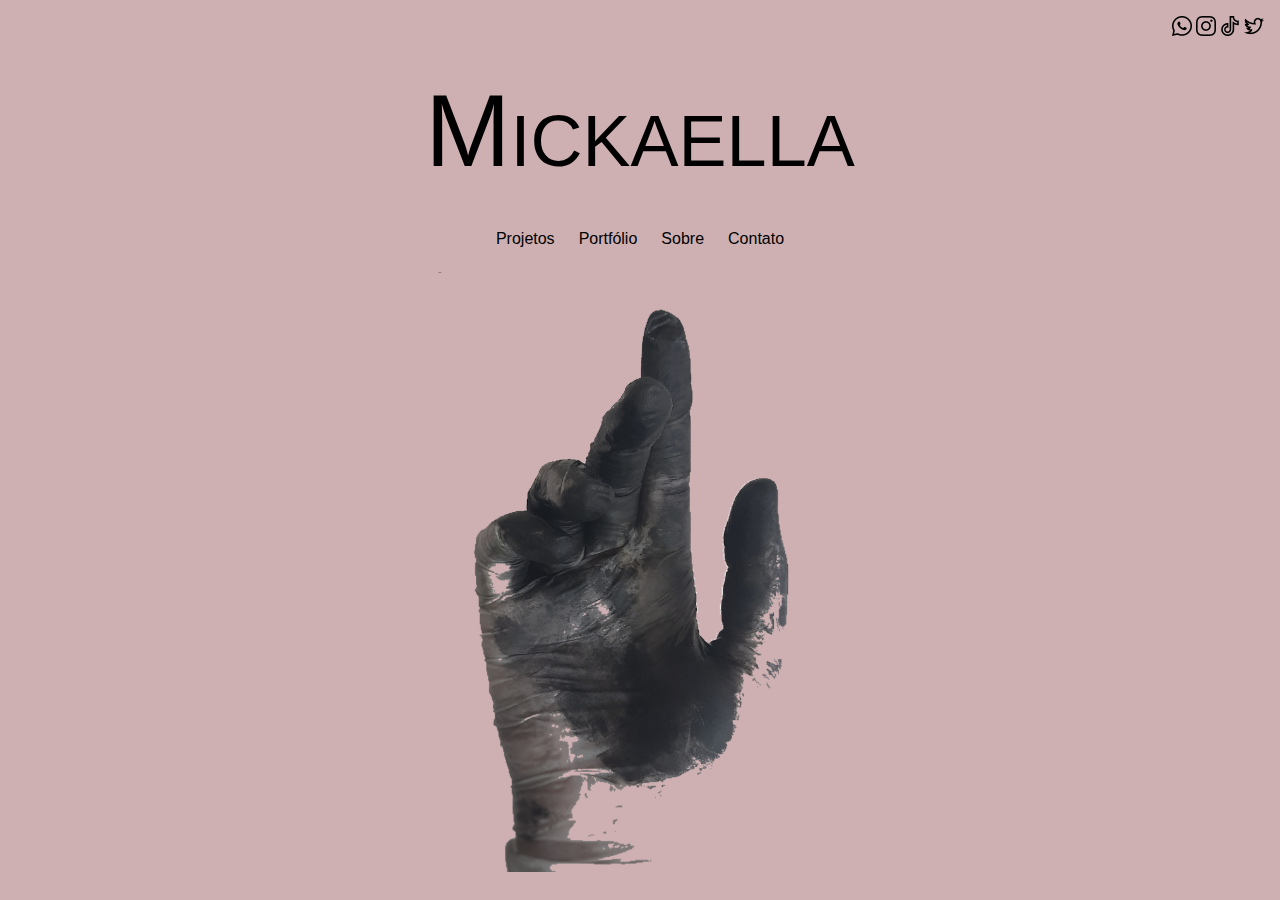
==== index.html @ f13980cb "fix" ====
<!DOCTYPE html>
<html lang="pr-br">
<head>
    <meta charset="UTF-8">
    <meta http-equiv="X-UA-Compatible" content="IE=edge">
    <meta name="viewport" content="width=device-width, initial-scale=1.0">
    <title>Mickaella</title>
    <link rel="shortcut icon" href="images/micka.ico" type="image/x-icon">
    <link rel="stylesheet" href="style/style.css">
</head>
<body>
    <header class="conteiner" id="header">
        <div class="right" id="social-media">
            <a href="https://api.whatsapp.com/send?phone=5528988160556&text=Ol%C3%A1!%20Gostaria%20de%20marcar%20um%20or%C3%A7amento%20%F0%9F%98%80" target="_blank"><img src="images/icon-whatsapp-g.png" alt="WhatsApp Link"></a>
            <a href="https://www.instagram.com/micka.tattoo/" target="_blank"><img src="images/icon-instagram-g.png" alt="Instagram Link"></a>
            <a href="https://www.tiktok.com/@catatonicclock" target="_blank"><img src="images/icon-tiktok-g.png" alt="TikTok Link">
            </a>
            <a href="https://twitter.com/catatonicclock" target="_blank"><img src="images/icon-twitter-g.png" alt="Twitter Link"></a>
        </div>

        <div class="center" id="logo">
            Mickaella
        </div>

        <nav class="left" id="nav">
            <button aria-label="Abrir Menu" id="btn-mobile" aria-haspopup="true" aria-controls="menu" aria-expanded="false">
                <span id="hamburger"></span>
            </button>
            <ul id="menu" role="menu">
                <li><a href="#">Projetos</a></li>
                <li><a href="#">Portfólio</a></li>
                <li><a href="about.html">Sobre</a></li>
                <li><a href="#">Contato</a></li>
            </ul>
        </nav>
    </header>

    <main>
        <img src="images/hand-1800.PNG" alt="">
    </main>

    <footer>

    </footer>

    <script src="js/file.js"></script>
</body>
</html>
---- style/style.css ----
@charset "UTF-8";

:root {
    --color01: #ceb0b2;
    --color02: black
    --color03:
}

body, ul {
    margin: 0px;
    padding: 0px;
    background-color: var(--color01);
    max-height: 100vh;
}

a {
    color: black;
    text-decoration: none;
    font-family: sans-serif;
}

a:hover {
    background-color: #bea1a398;
    border-radius: 5px;
}

#logo {
    margin: 0 -1rem;
    padding: 2rem;
    font-family: sans-serif;
    text-align: center;
    font-size: 8vw;
    font-variant: small-caps;
    background: #ceb0b2;
}

#header {
    box-sizing: border-box;
    /*height: 70px;*/
    padding: 1rem;
    /*display: flex;*/
    align-items: center;
    justify-content: space-between;
    background: #ceb0b2;
}

#nav {
    padding: 1rem;
    margin: -1rem;
    background: #ceb0b2;
}

#social-media {
    text-align: right;
    /*display: flex;
    gap: .5rem;*/
}

#menu {
    display: flex;
    list-style: none;
    gap: .5rem;
    margin: auto;
    justify-content: center;
    background-color: #ceb0b2;
}

#menu a {
    display: block;
    padding: .5rem;
}

#btn-mobile {
    display: none;
}

main {
    background-color: #ceb0b2;
    display: block;
    max-width: 1000px;
    min-width: 300px;
    margin: auto;
}

main img {
    width: 100%;
    max-width: 600px;
    display: block;
    margin: auto;
}

@media (max-width: 600px) {

    #header {
        display: flex;
    }

    #menu {
        display: block;
        position: absolute;
        width: 100%;
        top: 100px;
        right: 0px;
        background: rgba(0, 0, 0, .05);
        height: 0px;
        transition: .6s;
        z-index: 1000;
        visibility: hidden;
        overflow-y: hidden;
    }
    #nav.active #menu {
        height: calc(100vh - 100px);
        /*height: auto;*/
        visibility: visible;
        overflow-y: auto;
    }
    #menu a {
        padding: 1rem .5rem;
        margin: 0 1rem;
        border-bottom: 2px solid #ceb0b2;
    }
    #btn-mobile {
        display: flex;
        padding: .5rem 1rem;
        font-size: 1rem;
        border: none;
        background: none;
        cursor: pointer;
        gap: .5rem;
    }

    #hamburger {
        color: black;
        justify-content: left;
        border-top: 2px solid;
        width: 20px;
    }
    #hamburger::after, #hamburger::before {
        content: '';
        display: block;
        width: 20px;
        height: 2px;
        background: currentColor;
        margin-top: 5px;
        transition: .3s;
        position: relative;

    }
    #nav.active #hamburger {
        border-top-color: transparent;
    }

    #nav.active #hamburger::before {
        transform: rotate(135deg);
    }

    #nav.active #hamburger::after {
        transform: rotate(-135deg);
        top: -7px;
    }
}
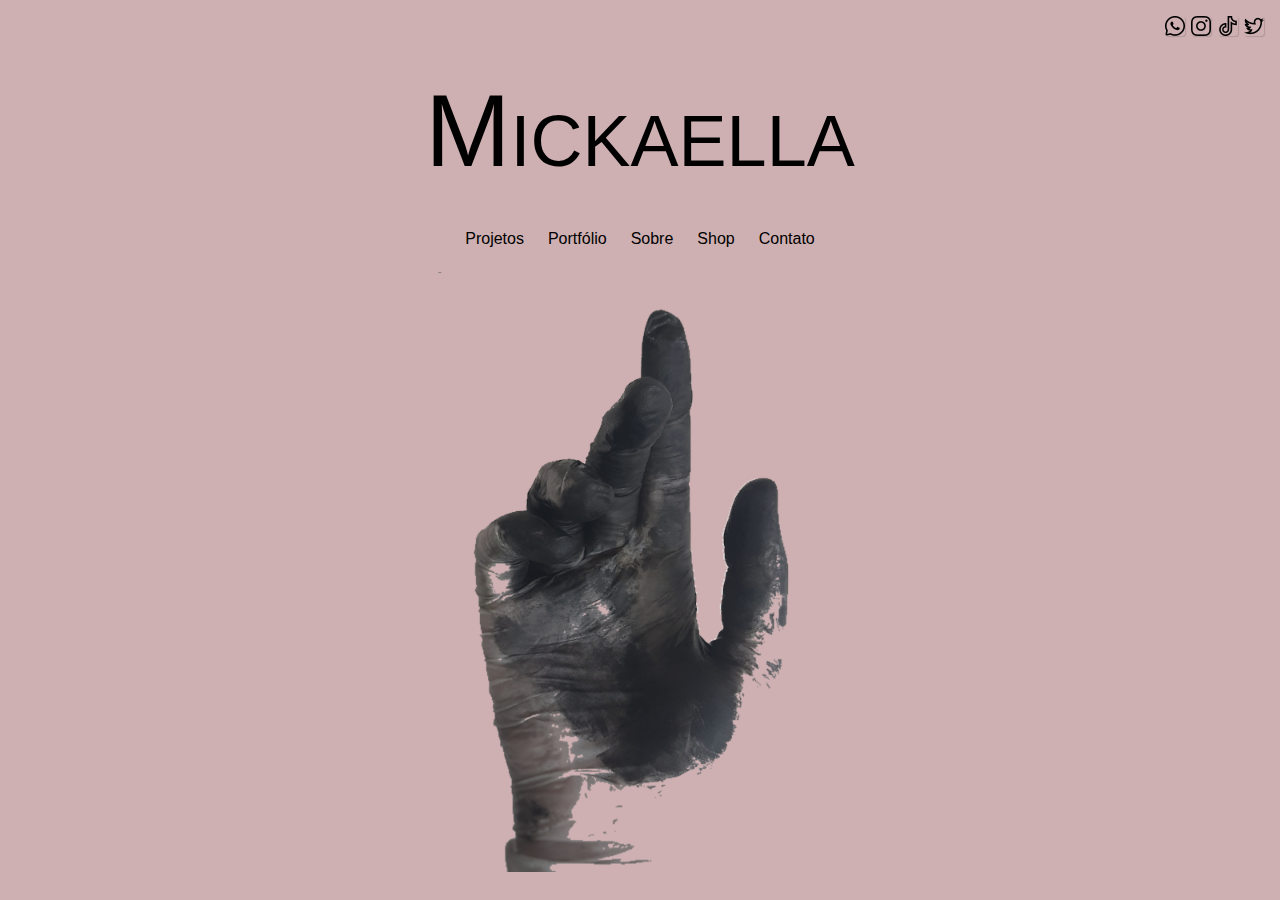
==== commit df942281: "image" ====
--- a/index.html
+++ b/index.html
@@ -9,20 +9,19 @@
     <link rel="stylesheet" href="style/style.css">
 </head>
 <body>
-    <header class="conteiner" id="header">
-        <div class="right" id="social-media">
+    <header id="header">
+        <div id="social-media">
             <a href="https://api.whatsapp.com/send?phone=5528988160556&text=Ol%C3%A1!%20Gostaria%20de%20marcar%20um%20or%C3%A7amento%20%F0%9F%98%80" target="_blank"><img src="images/icon-whatsapp-g.png" alt="WhatsApp Link"></a>
             <a href="https://www.instagram.com/micka.tattoo/" target="_blank"><img src="images/icon-instagram-g.png" alt="Instagram Link"></a>
-            <a href="https://www.tiktok.com/@catatonicclock" target="_blank"><img src="images/icon-tiktok-g.png" alt="TikTok Link">
-            </a>
+            <a href="https://www.tiktok.com/@catatonicclock" target="_blank"><img src="images/icon-tiktok-g.png" alt="TikTok Link"></a>
             <a href="https://twitter.com/catatonicclock" target="_blank"><img src="images/icon-twitter-g.png" alt="Twitter Link"></a>
         </div>
 
-        <div class="center" id="logo">
+        <div id="logo">
             Mickaella
         </div>
 
-        <nav class="left" id="nav">
+        <nav id="nav">
             <button aria-label="Abrir Menu" id="btn-mobile" aria-haspopup="true" aria-controls="menu" aria-expanded="false">
                 <span id="hamburger"></span>
             </button>
@@ -30,19 +29,17 @@
                 <li><a href="#">Projetos</a></li>
                 <li><a href="#">Portfólio</a></li>
                 <li><a href="about.html">Sobre</a></li>
+                <li><a href="#">Shop</a></li>
                 <li><a href="#">Contato</a></li>
             </ul>
         </nav>
     </header>
 
-    <main>
-        <img src="images/hand-1800.PNG" alt="">
+    <main id="main">
+        <img src="images/hand-1500.PNG" alt="">
     </main>
 
-    <footer>
+    <script src="js/file.js"></script>
 
-    </footer>
-
-    <script src="js/file.js"></script>
 </body>
 </html>--- a/style/style.css
+++ b/style/style.css
@@ -2,8 +2,14 @@
 
 :root {
     --color01: #ceb0b2;
-    --color02: black
+    --color02: 
     --color03:
+    --font01:
+    --font02: Arial, Helvetica, sans-serif;
+}
+
+:root {
+    --font01: arial, helvetica, sans-serif;
 }
 
 body, ul {
@@ -13,19 +19,30 @@
     max-height: 100vh;
 }
 
-a {
+#social-media, #menu a {
     color: black;
     text-decoration: none;
     font-family: sans-serif;
 }
 
-a:hover {
+/*#menu a {
+    color: black;
+    text-decoration: none;
+    font-family: sans-serif;
+}*/
+
+#social-media a:hover {
     background-color: #bea1a398;
     border-radius: 5px;
 }
 
+#menu a:hover {
+    background-color: #bea1a398;
+    border-radius: 5px;
+}
+
 #logo {
-    margin: 0 -1rem;
+    /*margin: 0 0rem;*/
     padding: 2rem;
     font-family: sans-serif;
     text-align: center;
@@ -56,6 +73,14 @@
     gap: .5rem;*/
 }
 
+#social-media img {
+    display: inline;
+    margin-left: 2px;
+    box-shadow: 1px 1px 1px 0px rgba(0, 0, 0, 0.137);
+
+    border-radius: 3px;
+}
+
 #menu {
     display: flex;
     list-style: none;
@@ -74,7 +99,7 @@
     display: none;
 }
 
-main {
+#main {
     background-color: #ceb0b2;
     display: block;
     max-width: 1000px;
@@ -82,7 +107,7 @@
     margin: auto;
 }
 
-main img {
+#main img {
     width: 100%;
     max-width: 600px;
     display: block;
@@ -158,4 +183,40 @@
         transform: rotate(-135deg);
         top: -7px;
     }
+}
+
+#header-about {
+    padding: 2rem;
+    font-family: sans-serif;
+    text-align: center;
+    font-size: 8vw;
+    font-variant: small-caps;
+}
+
+#header-about p{
+    font-size: 16px;
+}
+
+#header-about a {
+    color: black;
+    text-decoration: none;
+}
+
+#main-about {
+    padding: 0px 5px;
+    border-radius: 10px;
+    background-color: white;
+    font-family: sans-serif;
+    font-size: 1.5em;
+    margin: auto;
+    max-width: 350px;
+}
+
+section#img01 {
+
+    background-image: url(../images/historical.JPG);
+    background-repeat: no-repeat;
+    background-position: center center;
+    background-size: cover;
+    background-attachment: fixed;
 }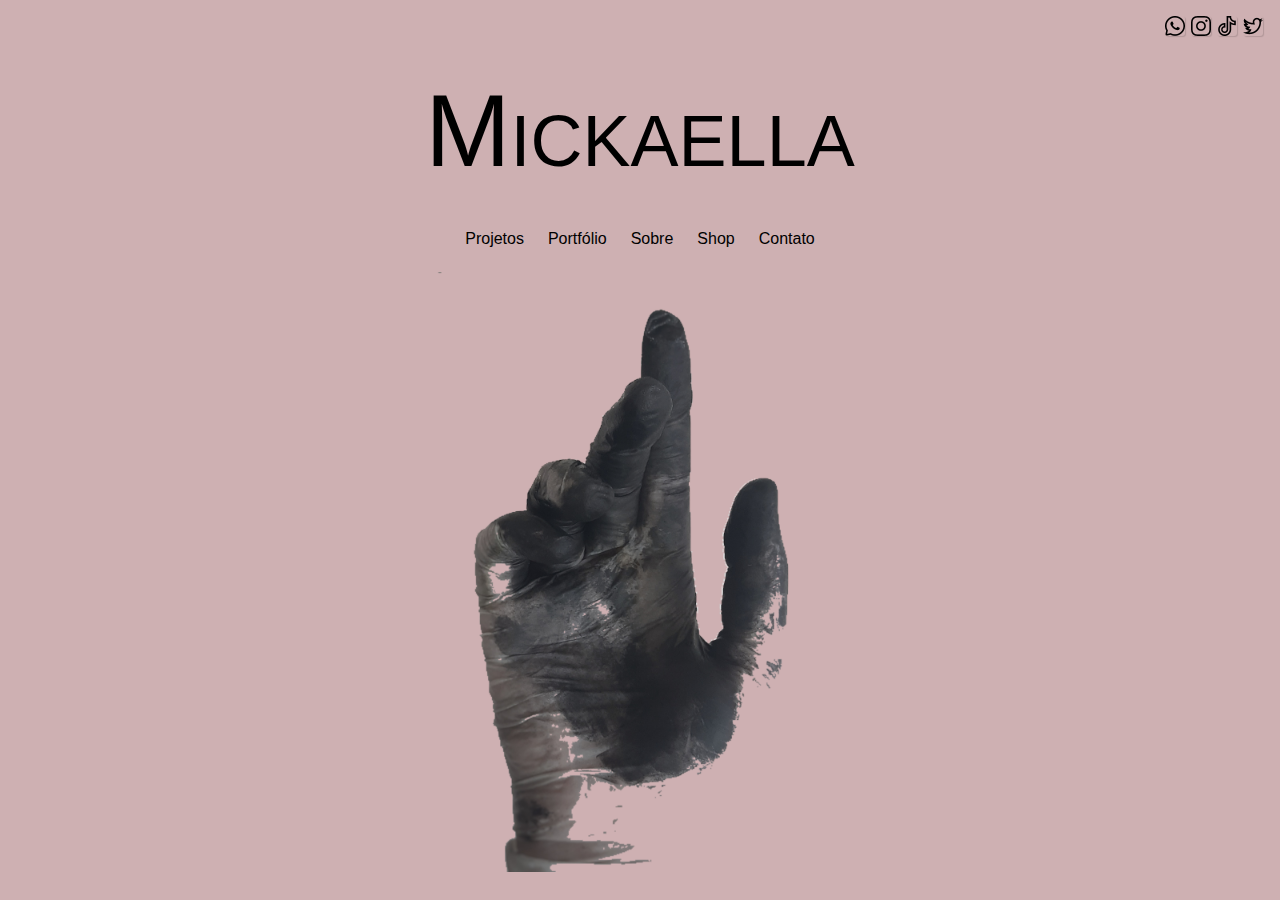
==== commit 4a01352e: "parallax" ====
--- a/index.html
+++ b/index.html
@@ -26,11 +26,11 @@
                 <span id="hamburger"></span>
             </button>
             <ul id="menu" role="menu">
-                <li><a href="#">Projetos</a></li>
+                <li><a href="projects.html">Projetos</a></li>
                 <li><a href="#">Portfólio</a></li>
                 <li><a href="about.html">Sobre</a></li>
                 <li><a href="#">Shop</a></li>
-                <li><a href="#">Contato</a></li>
+                <li><a href="contact.html">Contato</a></li>
             </ul>
         </nav>
     </header>
--- a/style/style.css
+++ b/style/style.css
@@ -17,6 +17,7 @@
     padding: 0px;
     background-color: var(--color01);
     max-height: 100vh;
+    
 }
 
 #social-media, #menu a {
@@ -75,9 +76,8 @@
 
 #social-media img {
     display: inline;
-    margin-left: 2px;
+    margin-right: 1.5px;
     box-shadow: 1px 1px 1px 0px rgba(0, 0, 0, 0.137);
-
     border-radius: 3px;
 }
 
@@ -105,6 +105,7 @@
     max-width: 1000px;
     min-width: 300px;
     margin: auto;
+    
 }
 
 #main img {
@@ -112,6 +113,7 @@
     max-width: 600px;
     display: block;
     margin: auto;
+    
 }
 
 @media (max-width: 600px) {
@@ -212,11 +214,43 @@
     max-width: 350px;
 }
 
-section#img01 {
+section.img {
+    display: flex;
+    flex-direction: column;
+    justify-content: center;
+    height: 100vh !important;
+    width: 100%;
+    position: relative;
+    overflow: hidden;
+    background-position: 50% 50%;
+    background-repeat: no-repeat;
+    background-attachment: fixed;
+    background-size: cover;
+    -webkit-background-size: cover;
+    -moz-background-size: cover;
+    -o-background-size: cover;
+}
+
+section.img:after{
+    content: "";
+    height: 100%;
+    width: 100%;
+    position: absolute;
+    z-index: 8;
+    background: -moz-linear-gradient(to bottom, rgba(0,0,0,0) 0, rgba(0,0,0,0) 40%, #000 100% );
+    background: -webkit-linear-gradient(to bottom, rgba(0,0,0,0) 0, rgba(0,0,0,0) 40%, #000 100% );
+    background: linear-gradient(to bottom, rgba(0,0,0,0) 0, rgba(0,0,0,0) 40%, #000 100% );
+  }
+  
+
+section.img#img01 {
 
     background-image: url(../images/historical.JPG);
     background-repeat: no-repeat;
     background-position: center center;
     background-size: cover;
+    -webkit-background-size: cover;
+    -moz-background-size: cover;
+    -o-background-size: cover;
     background-attachment: fixed;
 }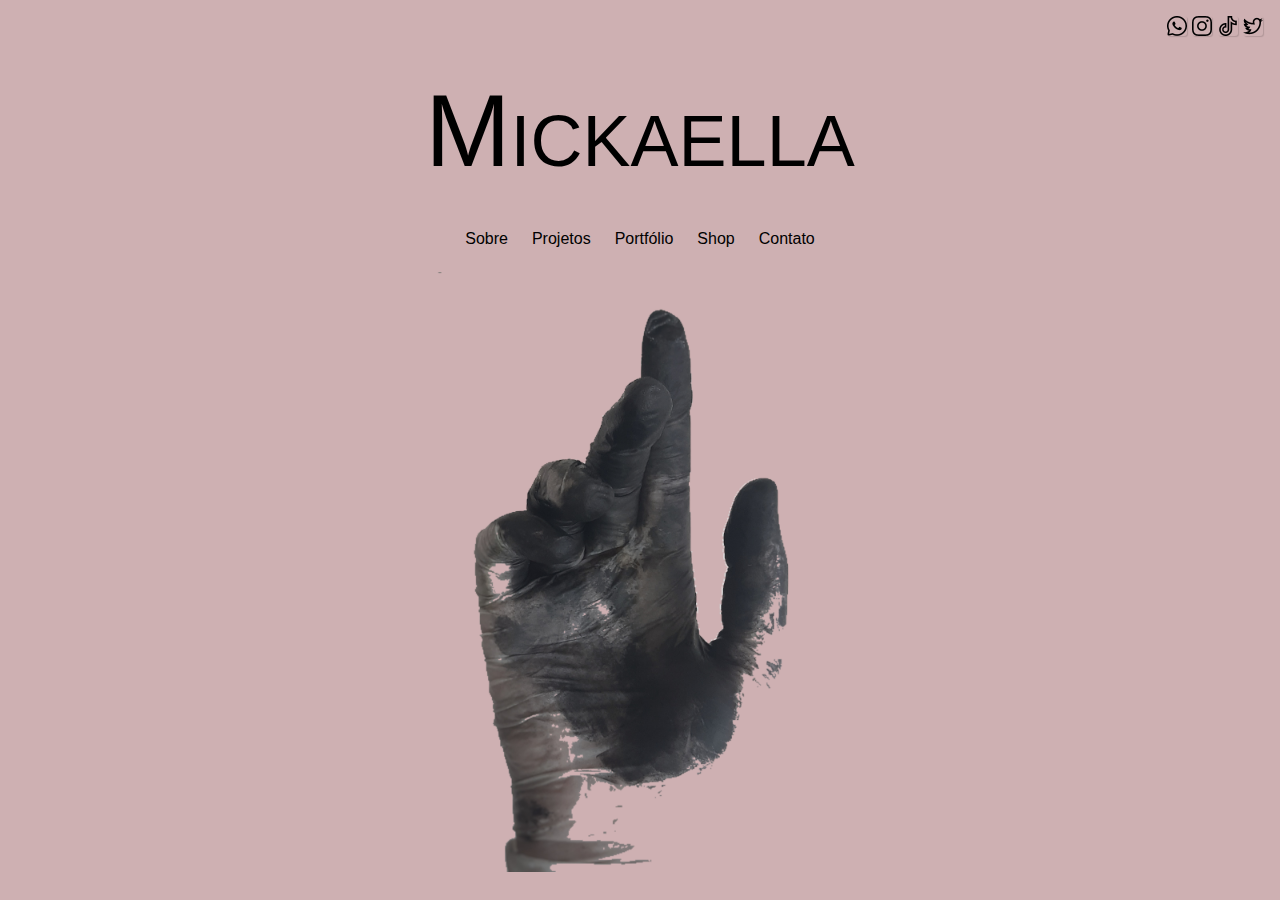
==== commit 666becac: "font" ====
--- a/index.html
+++ b/index.html
@@ -26,9 +26,9 @@
                 <span id="hamburger"></span>
             </button>
             <ul id="menu" role="menu">
+                <li><a href="about.html">Sobre</a></li>
                 <li><a href="projects.html">Projetos</a></li>
                 <li><a href="#">Portfólio</a></li>
-                <li><a href="about.html">Sobre</a></li>
                 <li><a href="#">Shop</a></li>
                 <li><a href="contact.html">Contato</a></li>
             </ul>
--- a/style/style.css
+++ b/style/style.css
@@ -1,10 +1,15 @@
 @charset "UTF-8";
+
+@font-face {
+    font-family: 'hand-written';
+    src: url(../fonts/Ananda\ Black\ Personal\ Use.ttf);
+}
 
 :root {
     --color01: #ceb0b2;
     --color02: 
     --color03:
-    --font01:
+    --font01: 'hand-written';
     --font02: Arial, Helvetica, sans-serif;
 }
 
@@ -76,7 +81,7 @@
 
 #social-media img {
     display: inline;
-    margin-right: 1.5px;
+    margin-right: 1px;
     box-shadow: 1px 1px 1px 0px rgba(0, 0, 0, 0.137);
     border-radius: 3px;
 }
@@ -187,6 +192,12 @@
     }
 }
 
+section span.drop {
+    font-size: 200%;
+    font-family: 'hand-written';
+    color: var(--color01);
+}
+
 #header-about {
     padding: 2rem;
     font-family: sans-serif;
@@ -206,15 +217,52 @@
 
 #main-about {
     padding: 0px 5px;
-    border-radius: 10px;
     background-color: white;
     font-family: sans-serif;
     font-size: 1.5em;
     margin: auto;
-    max-width: 350px;
+    max-width: 800px;
+}
+
+section {
+    padding-top: 10vh;
+    padding-bottom: 10vh;
+    line-height: 2em;
+    padding-left: 30px;
+    font-family: sans-serif;
+    font-size: 3 vw;
+}
+
+section > p {
+    text-align: justify;
+    text-indent: 10px;
+    padding-bottom: 2em;
+    max-width: 400px;
+    padding: 5px;
+}
+
+section.normal {
+    background-color: white;
+    color: black;
 }
 
 section.img {
+    background-color: rgb(68, 68, 68);
+    color: white;
+    box-shadow: inset 6px 6px 13px 0px rgba(0, 0, 0, 0.462);
+    background-size: cover;
+    background-attachment: fixed;
+    background-repeat: no-repeat;
+    background-position: center center;
+    background-size: cover;
+    -webkit-background-size: cover;
+    -moz-background-size: cover;
+    -o-background-size: cover;
+    background-attachment: fixed;
+}
+
+/*section.img {
+    color: white;
     display: flex;
     flex-direction: column;
     justify-content: center;
@@ -229,9 +277,20 @@
     -webkit-background-size: cover;
     -moz-background-size: cover;
     -o-background-size: cover;
-}
-
-section.img:after{
+}*/
+
+section.img > p {
+    border-radius: 5px;
+    display: inline-block;
+    background-color: rgba(0, 0, 0, 0.297);
+    text-shadow: 1px 1px 0px black;
+}
+
+section a {
+    color: var(--color01);
+}
+
+/*section.img:after{
     content: "";
     height: 100%;
     width: 100%;
@@ -240,17 +299,18 @@
     background: -moz-linear-gradient(to bottom, rgba(0,0,0,0) 0, rgba(0,0,0,0) 40%, #000 100% );
     background: -webkit-linear-gradient(to bottom, rgba(0,0,0,0) 0, rgba(0,0,0,0) 40%, #000 100% );
     background: linear-gradient(to bottom, rgba(0,0,0,0) 0, rgba(0,0,0,0) 40%, #000 100% );
-  }
+  }*/
   
-
 section.img#img01 {
-
     background-image: url(../images/historical.JPG);
-    background-repeat: no-repeat;
-    background-position: center center;
-    background-size: cover;
-    -webkit-background-size: cover;
-    -moz-background-size: cover;
-    -o-background-size: cover;
-    background-attachment: fixed;
-}+}
+
+section.img#img03 {
+    background-image: url(#);
+}
+
+section.img#img04 {
+    background-image: url(#);
+}
+
+
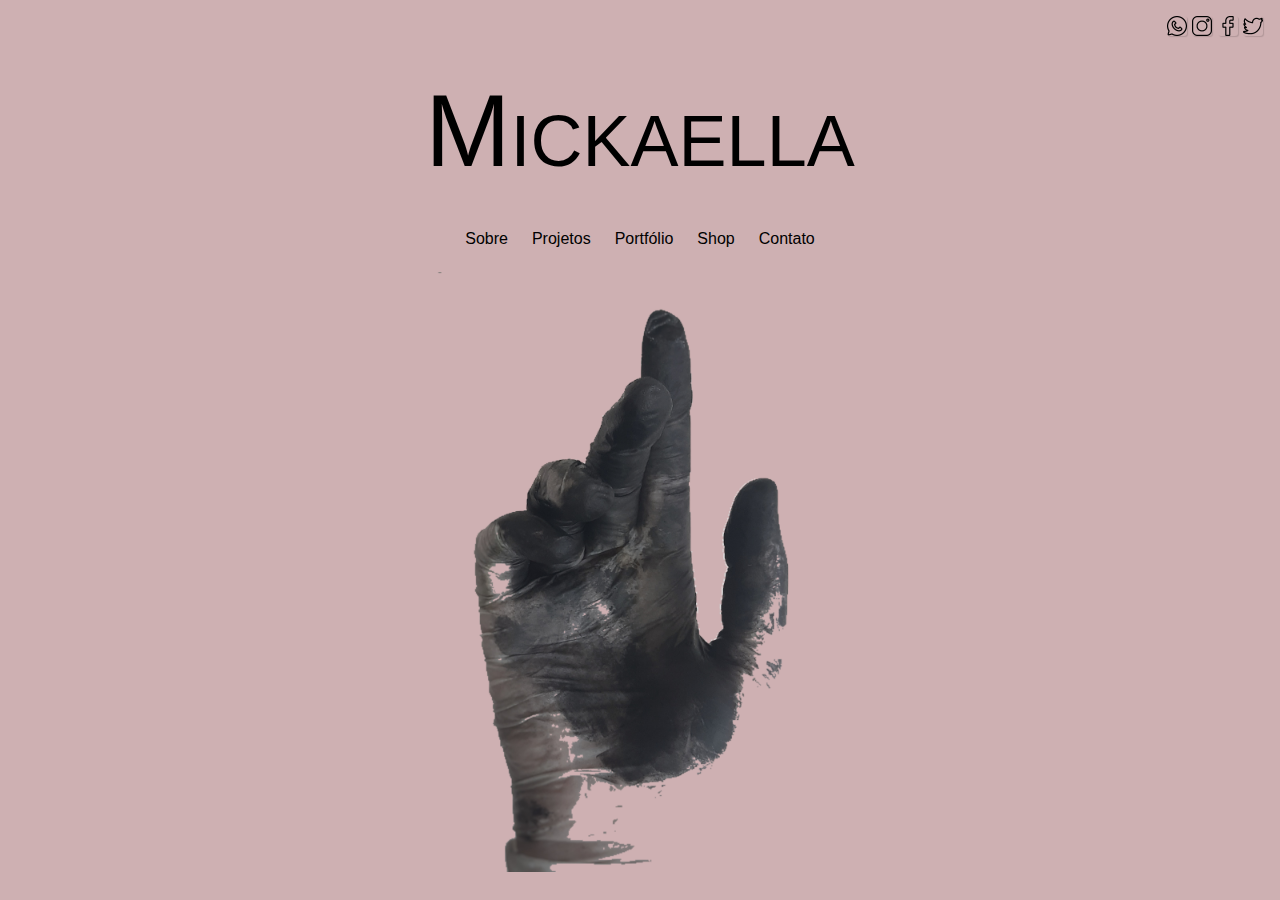
==== commit 1d6cb20f: "icon change" ====
--- a/index.html
+++ b/index.html
@@ -11,10 +11,10 @@
 <body>
     <header id="header">
         <div id="social-media">
-            <a href="https://api.whatsapp.com/send?phone=5528988160556&text=Ol%C3%A1!%20Gostaria%20de%20marcar%20um%20or%C3%A7amento%20%F0%9F%98%80" target="_blank"><img src="images/icon-whatsapp-g.png" alt="WhatsApp Link"></a>
-            <a href="https://www.instagram.com/micka.tattoo/" target="_blank"><img src="images/icon-instagram-g.png" alt="Instagram Link"></a>
-            <a href="https://www.tiktok.com/@catatonicclock" target="_blank"><img src="images/icon-tiktok-g.png" alt="TikTok Link"></a>
-            <a href="https://twitter.com/catatonicclock" target="_blank"><img src="images/icon-twitter-g.png" alt="Twitter Link"></a>
+            <a href="https://api.whatsapp.com/send?phone=5528988160556&text=Ol%C3%A1!%20Gostaria%20de%20marcar%20um%20or%C3%A7amento%20%F0%9F%98%80" target="_blank"><img src="images/icon-whatsapp.png" alt="WhatsApp Link"></a>
+            <a href="https://www.instagram.com/micka.tattoo/" target="_blank"><img src="images/icon-instagram.png" alt="Instagram Link"></a>
+            <a href="https://www.tiktok.com/@catatonicclock" target="_blank"><img src="images/icon-facebook.png" alt="TikTok Link"></a>
+            <a href="https://twitter.com/catatonicclock" target="_blank"><img src="images/icon-twitter.png" alt="Twitter Link"></a>
         </div>
 
         <div id="logo">
@@ -27,10 +27,10 @@
             </button>
             <ul id="menu" role="menu">
                 <li><a href="about.html">Sobre</a></li>
-                <li><a href="projects.html">Projetos</a></li>
+                <li><a href="#">Projetos</a></li>
                 <li><a href="#">Portfólio</a></li>
                 <li><a href="#">Shop</a></li>
-                <li><a href="contact.html">Contato</a></li>
+                <li><a href="#">Contato</a></li>
             </ul>
         </nav>
     </header>
--- a/style/style.css
+++ b/style/style.css
@@ -207,7 +207,13 @@
 }
 
 #header-about p{
+    font-family: sans-serif;
     font-size: 16px;
+    font-variant: none;
+}
+
+#header-about p a {
+    font-weight: bold;
 }
 
 #header-about a {
@@ -219,9 +225,9 @@
     padding: 0px 5px;
     background-color: white;
     font-family: sans-serif;
-    font-size: 1.5em;
+    font-size: 1.1em;
     margin: auto;
-    max-width: 800px;
+    /*max-width: 800px;*/
 }
 
 section {
@@ -229,6 +235,7 @@
     padding-bottom: 10vh;
     line-height: 2em;
     padding-left: 30px;
+    padding-right: 30px;
     font-family: sans-serif;
     font-size: 3 vw;
 }
@@ -237,7 +244,7 @@
     text-align: justify;
     text-indent: 10px;
     padding-bottom: 2em;
-    max-width: 400px;
+    max-width: 350px;
     padding: 5px;
 }
 
@@ -305,12 +312,34 @@
     background-image: url(../images/historical.JPG);
 }
 
+section.img#img02 {
+    background-image: url(../images/badgirl.jpg);
+}
+
 section.img#img03 {
     background-image: url(#);
 }
 
-section.img#img04 {
-    background-image: url(#);
-}
-
-
+.footer-about {
+    padding: 5px;
+    font-family: sans-serif;
+    color: white;
+    text-align: center;
+}
+
+.footer-about a {
+    color: white;
+}
+
+.footer-about p {
+    background-color: black;
+}
+
+a.externo::after {
+    content: '\00A0\1F517';
+}
+
+/*div.wiki-img-1 {
+    display: block;
+    max-width: 300px;
+}*/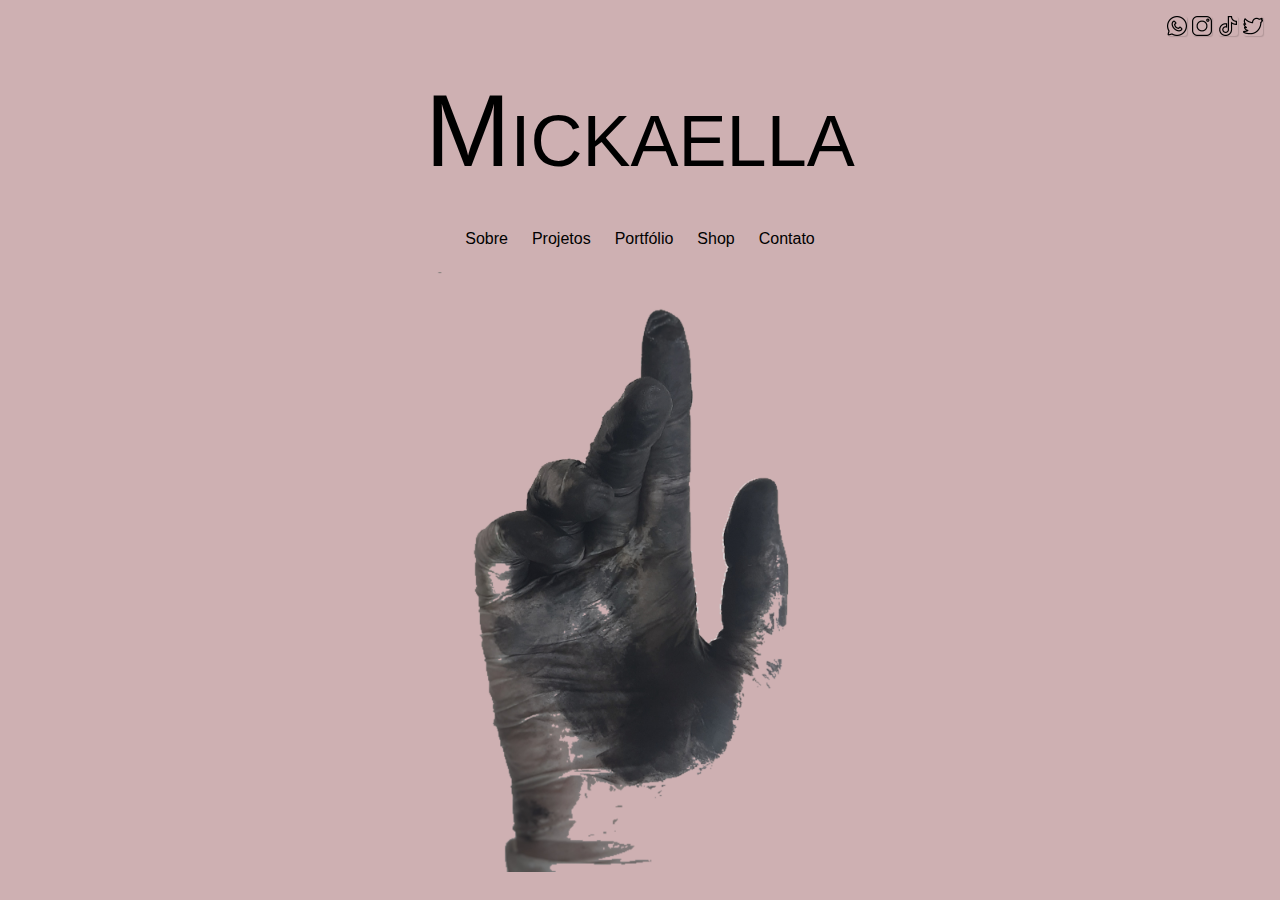
==== commit 56cec2ec: "icon up" ====
--- a/index.html
+++ b/index.html
@@ -13,7 +13,7 @@
         <div id="social-media">
             <a href="https://api.whatsapp.com/send?phone=5528988160556&text=Ol%C3%A1!%20Gostaria%20de%20marcar%20um%20or%C3%A7amento%20%F0%9F%98%80" target="_blank"><img src="images/icon-whatsapp.png" alt="WhatsApp Link"></a>
             <a href="https://www.instagram.com/micka.tattoo/" target="_blank"><img src="images/icon-instagram.png" alt="Instagram Link"></a>
-            <a href="https://www.tiktok.com/@catatonicclock" target="_blank"><img src="images/icon-facebook.png" alt="TikTok Link"></a>
+            <a href="https://www.tiktok.com/@catatonicclock" target="_blank"><img src="images/icon-tiktok.png" alt="TikTok Link"></a>
             <a href="https://twitter.com/catatonicclock" target="_blank"><img src="images/icon-twitter.png" alt="Twitter Link"></a>
         </div>
 
